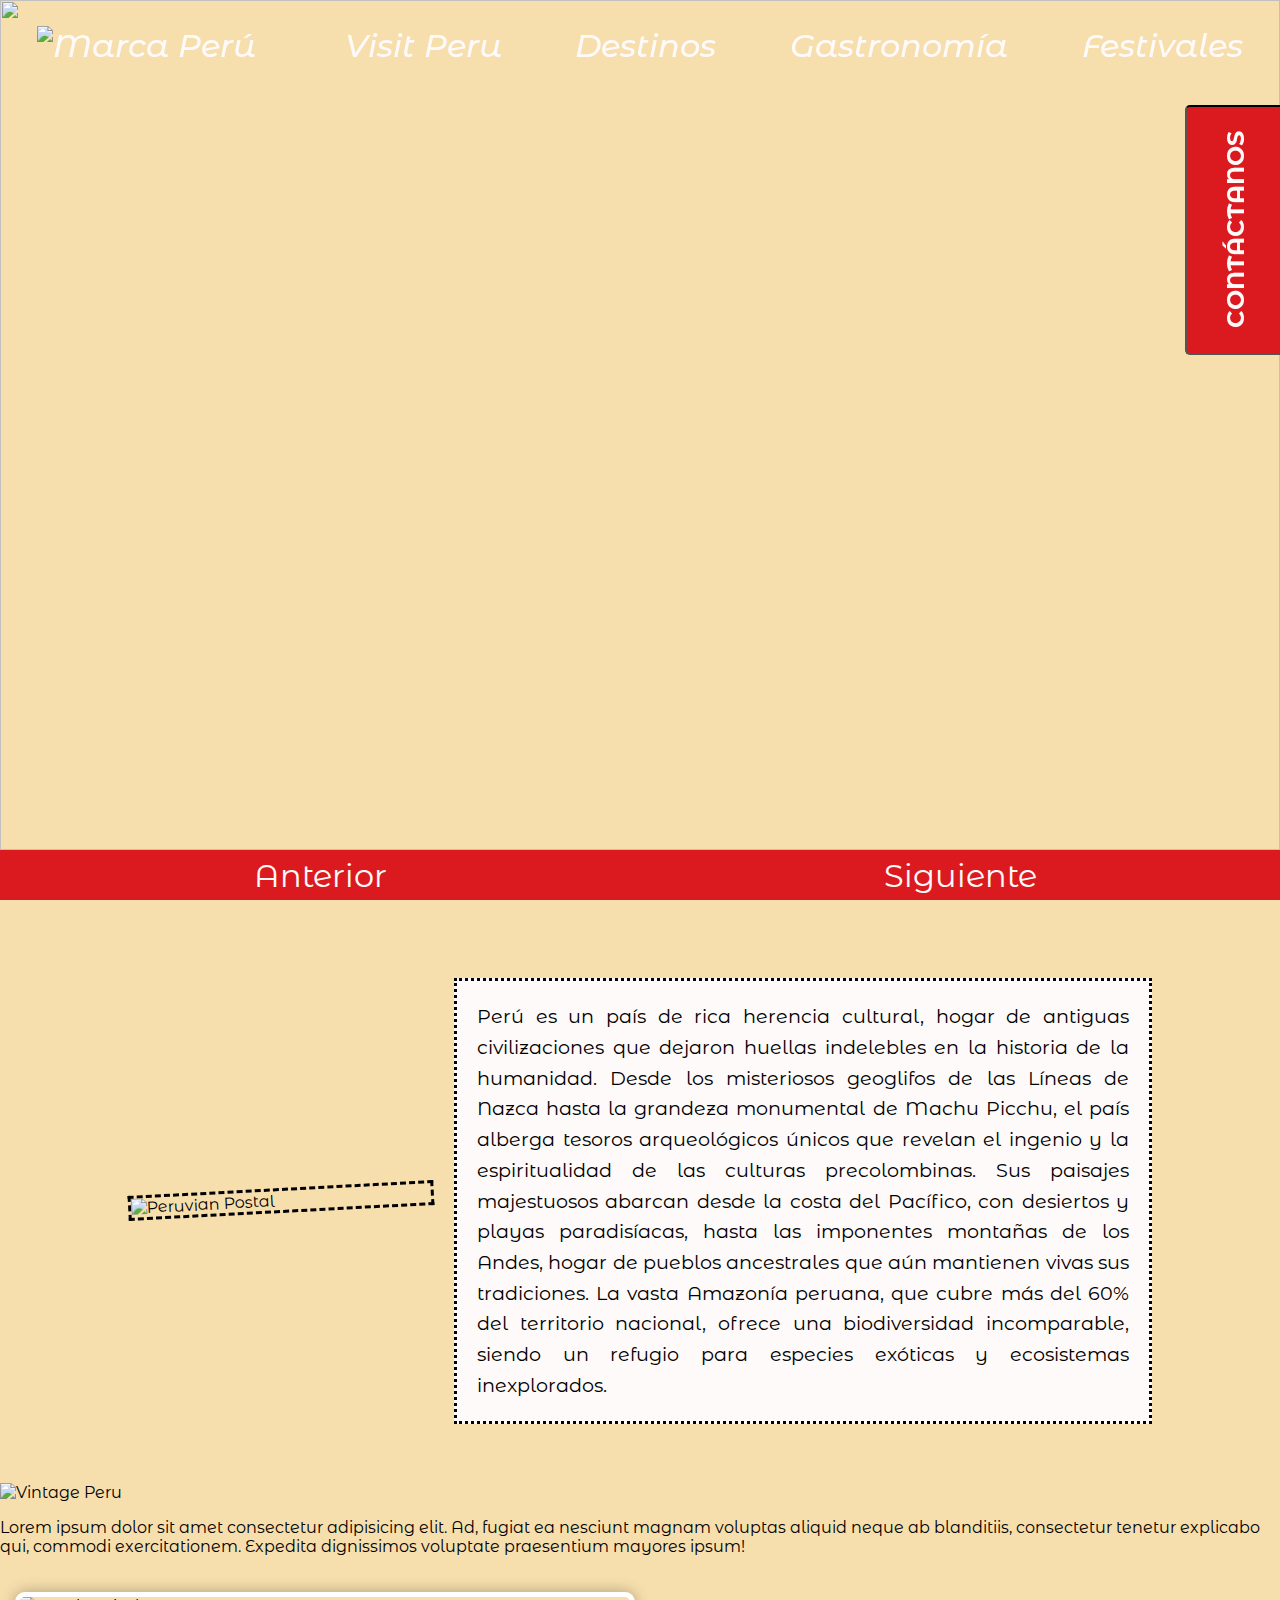
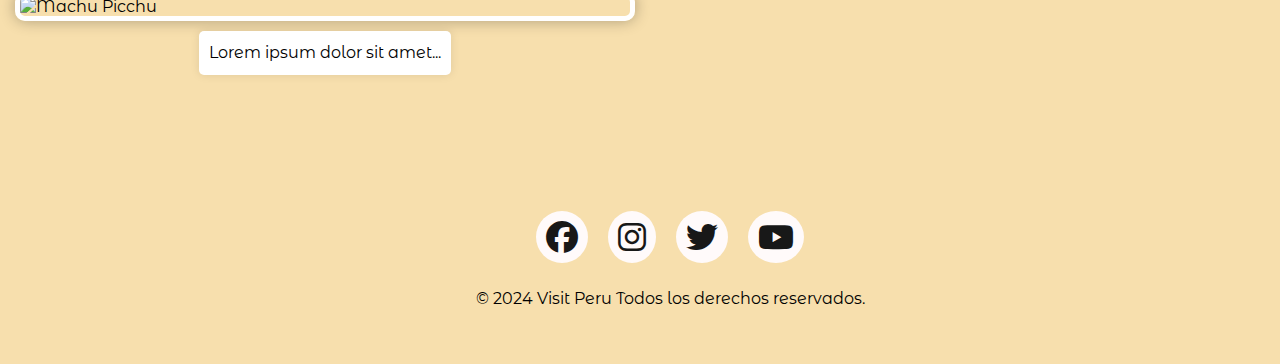
==== index.html @ e8b4d68f "CAMBIOS 21-10" ====
<!DOCTYPE html>
<html lang="en">

<head>
    <meta charset="UTF-8">
    <meta name="viewport" content="width=device-width, initial-scale=1.0">
    <title>Visit Peru</title>
    <link rel="shortcut icon" href="./content_images/peru_logo.jpg" type="image/x-icon">
    <!--Fonts para la página (Montserrat Alternates)-->
    <link rel="preconnect" href="https://fonts.googleapis.com">
    <link rel="preconnect" href="https://fonts.gstatic.com" crossorigin>
    <link
        href="https://fonts.googleapis.com/css2?family=Montserrat+Alternates:ital,wght@0,100;0,200;0,300;0,400;0,500;0,600;0,700;0,800;0,900;1,100;1,200;1,300;1,400;1,500;1,600;1,700;1,800;1,900&display=swap"
        rel="stylesheet">
    <!--Archivos CSS-->
    <link rel="stylesheet" href="./css_files/gallery.css">
    <link rel="stylesheet" href="./css_files/main.css">
    <link rel="stylesheet" href="./css_files/info_form.css">
    <link rel="stylesheet" href="./css_files/nav_bar.css">
    <!--Fuente de iconos de redes sociales-->
    <link rel="stylesheet" href="https://cdnjs.cloudflare.com/ajax/libs/font-awesome/6.6.0/css/all.min.css" />
</head>

<body>
    <!-- Cargador de página-->
    <div id="loader"></div>

    <!-- Barra de navegación -->
    <div class="navbar">
        <a href="#"><img src="https://www.pikpng.com/pngl/b/542-5426711_logo-marca-peru-logo-peru-clipart.png"
                alt="Marca Perú" class="navbar-imagen"></a>
        <a href="#">Visit Peru</a>
        <a href="./destinos.html">Destinos</a>
        <a href="./gastronomia.html">Gastronomía</a>
        <a href="./festivales.html">Festivales</a>
    </div>

    <!-- Galería de imágenes -->
    <div class="gallery">
        <div class="gallery-container">
            <img class="gallery-item active" src="https://wallpapers.com/images/hd/lima-peru-shoreline-night-view-9mqbb0myqcqg0w16.jpg" data-index="1">
            <img class="gallery-item" src="https://www.comeseeperutours.com/wp-content/uploads/2024/09/Cebiche-Peru-1.jpg" data-index="2">
            <img class="gallery-item" src="https://www.perutravels.net/wp-content/uploads/2022/05/Corpus-Christi-festivales-en-peru.jpeg" data-index="3">
        </div>
    </div>

    <!-- Botones de navegación -->
    <div class="nav-buttons">
        <button style="font-family: Montserrat Alternates" class="nav-button" id="prevButton">Anterior</button>
        <button style="font-family: Montserrat Alternates" class="nav-button" id="nextButton">Siguiente</button>
    </div>
    <br>
    <!-- Foto de postal -->
    <div class="postal-section">
    <img src="https://ih1.redbubble.net/image.4847536312.1207/flat,750x,075,f-pad,750x1000,f8f8f8.jpg" alt="Peruvian Postal">
    <p>Perú es un país de rica herencia cultural, hogar de antiguas civilizaciones que dejaron huellas indelebles en la historia de la humanidad. Desde los misteriosos geoglifos de las Líneas de Nazca hasta la grandeza monumental de Machu Picchu, el país alberga tesoros arqueológicos únicos que revelan el ingenio y la espiritualidad de las culturas precolombinas. Sus paisajes majestuosos abarcan desde la costa del Pacífico, con desiertos y playas paradisíacas, hasta las imponentes montañas de los Andes, hogar de pueblos ancestrales que aún mantienen vivas sus tradiciones. La vasta Amazonía peruana, que cubre más del 60% del territorio nacional, ofrece una biodiversidad incomparable, siendo un refugio para especies exóticas y ecosistemas inexplorados.
</p>
</div>

    <!--Postal antigua-->
    <div>
        <img src="https://storage.googleapis.com/hippostcard/p/b6eca78a36ceccbe01fbb7e69106155b-800.jpg" alt="Vintage Peru">
        <p>Lorem ipsum dolor sit amet consectetur adipisicing elit. Ad, fugiat ea nesciunt magnam voluptas aliquid neque ab blanditiis, consectetur tenetur explicabo qui, commodi exercitationem. Expedita dignissimos voluptate praesentium mayores ipsum!</p>
    </div>
    <!-- Sección de contenido -->
    <div class="content">
        <div class="grid">
            <div class="image-container">
                <img class="image-section" src="./content_images/macchu_picchu.jpg" alt="Machu Picchu">
                <p>Lorem ipsum dolor sit amet...</p>
            </div>
            <!-- ... más contenedores de imágenes ... -->
        </div>
    </div>
    <!-- Capa -->
    <div id="capa" class="capa" style="display:none;"></div>

    <!-- Botón de contacto -->
    <button style="font-family: Montserrat Alternates; font-size:x-large" class="contact">CONTÁCTANOS</button>

    <!-- Caja de formulario -->
    <div class="form-box">
        <h2>Socios de 
            PROMPERÚ</h2>

        <!-- Navegación para Login y Registro -->
        <div class="form-toggle">
            <button style="font-family: Montserrat Alternates" id="login-toggle" class="active">Login</button> |
            <button style="font-family: Montserrat Alternates" id="register-toggle">Registrarse</button>
        </div>

        <!-- Formulario de inicio de sesión -->
        <form id="login-form" class="grid">
            <label for="email-login">Correo Electrónico</label>
            <input type="email" id="email-login" name="email-login" required>

            <label for="password-login">Contraseña</label>
            <input type="password" id="password-login" name="password-login" required>

            <div class="grid checkbox-message">
                <input type="checkbox" id="remember" name="remember">
                <label for="remember">Recordar contraseña</label>
            </div>

            <p class="forgot-password"><a href="#">Olvidaste tu contraseña?</a></p>

            <button style="font-family: Montserrat Alternates;" type="submit">INGRESAR</button>
        </form>

        <!-- Formulario de registro (Inicialmente oculto) -->
        <form id="register-form" class="grid inputs" style="display:none;">
            <p style="font-size:large; font-weight:bold">Hazte miembro de <a href="https://www.gob.pe/promperu">PROMPERÚ</a></p>

            <label for="nombre">Nombre</label>
            <input type="text" id="nombre" name="nombre" required>

            <label for="email">Correo Electrónico</label>
            <input type="email" id="email" name="email" required>

            <label for="password">Contraseña</label>
            <input type="password" id="password" name="password" required>

            <label for="confirm-password">Confirmar contraseña</label>
            <input type="password" id="confirm-password" name="confirm-password" required>

            <div class="grid checkbox-message">
                <input type="checkbox" id="consent" name="consent" required>
                <label for="consent"><a href="#"> Aceptar términos y condiciones.</a></label>
            </div>
            <br>
            <button style="font-family: Montserrat Alternates" type="submit">REGISTRARME</button>
        </form>
    </div>


    <!-- Archivos JS -->
    <script src="./js_linkedPages/general_navbar.js"></script>
    <script src="./js_files/gallery.js"></script>
    <script src="./js_files/info_form.js"></script>
    <script src="./js_files/main.js"></script>
    <script src="./js_linkedPages/general_loadingPage.js"></script>

    <!-- Pie de página -->
    <footer>
        <div class="footerContainer">
            <div class="socialIcons">
                <a href="https://www.facebook.com/marcaPERU.lat"><i class="fa-brands fa-facebook"></i></a>
                <a href="https://www.instagram.com/peru/"><i class="fa-brands fa-instagram"></i></a>
                <a href="https://x.com/marcaPERU?ref_src=twsrc%5Egoogle%7Ctwcamp%5Eserp%7Ctwgr%5Eauthor"><i class="fa-brands fa-twitter"></i></a>
                <a href="https://www.youtube.com/@marcaperu"><i class="fa-brands fa-youtube"></i></a>
            </div>
            <p>© 2024 Visit Peru Todos los derechos reservados.</p>
        </div>
    </footer>
</body>

</html>
---- css_files/gallery.css ----
/* Estilos de la galería de imágenes */
:root {
    --color1: rgb(219, 26, 31);
    --color2: rgba(120, 0, 0);
    --color3: snow;
    --borde: 1px solid rgb(219, 26, 31);
}

@font-face {
    font-family: Cormorant;
    src: url(../fonts/static/Cormorant-BoldItalic.ttf);
}

/* Incluir el relleno y los bordes en el ancho y alto total del elemento */
*.gallery {
    box-sizing: border-box;
}

body {

    /* Eliminar el margen predeterminado del cuerpo */
    margin: 0;
    /* Ocultar la barra de desplazamiento horizontal */
    overflow-x: hidden;
}

.gallery {
    /* Posicionamiento relativo para la galería */
    position: relative;
    /* Ocultar el desbordamiento de imágenes posicionadas absolutamente */
    overflow: hidden;
    /* La galería ocupa el ancho total de la vista de la ventana */
    width: 100vw;
    /* Altura completa de la ventana gráfica menos la altura del botón */
    height: calc(100vh - 50px);
}

.gallery-container {
    position: relative;
    /* Contenedor para posicionar imágenes */
    width: 100%;
    /* Hacer que el contenedor llene la galería */
    height: 100%;
}

/* Configuración de las imágenes individuales de la galería */
.gallery-item {
    object-fit: cover;
    /* Mantener la relación de aspecto y cubrir el espacio */
    position: absolute;
    /* Posicionar imágenes absolutamente */
    top: 0;
    left: 0;
    width: 100%;
    /* Hacer que las imágenes llenen la galería */
    height: 100%;
    /* Hacer que las imágenes llenen la galería */
    z-index: 1;
    /* Asegurar que las imágenes estén detrás de los controles */
    opacity: 0;
    /* Comenzar sin opacidad */
    transform: scale(2.0);
    /* Iniciar con un ligero zoom-in */
    transition: opacity 3s ease, transform 2s ease;
    /* Transiciones suaves para opacidad y zoom-out */
    visibility: hidden;
    /* Ocultar imágenes inicialmente */
}

/* Cuando la imagen está activa, aplicar estos estilos */
.gallery-item.active {
    opacity: 1;
    /* Totalmente visible */
    visibility: visible;
    /* Hacerla visible cuando está activa */
    transform: scale(1);
    /* Aplicar efecto de zoom-out */
}

/* Estilos de los botones 'anterior' y 'siguiente' debajo de la galería */
.nav-buttons {
    
    display: flex;
    /* Usar flexbox para alinear botones */
    width: 100vw;
    /* Ancho completo de la ventana gráfica */
    height: 50px;
    /* Establecer una altura para los botones */
    background-color: #f0f0f0;
    /* Opcional: color de fondo para el contenedor de los botones */
}

.nav-button {
    font-family: Cormorant;
    /* El ancho de los botones ocupa el mismo espacio */
    flex: 1;
    /* Tamaño de la fuente */
    font-size: 20px;
    cursor: pointer;
    /* Color de fondo de los botones 'anterior' y 'siguiente' */
    background-color: var(--color1);
    color: var(--color3);
    font-size: xx-large;
    /* Cambiar esto al color de texto deseado */
    border: none;
    margin: 0;
    /* Eliminar márgenes */
    display: flex;
    /* Establecer el botón como contenedor flex */
    align-items: center;
    /* Centrar el texto verticalmente */
    justify-content: center;
    /* Centrar el texto horizontalmente */
    transition: background-color 0.3s ease;
    /* Transición suave para efectos de hover */
}

/* Efecto hover */
.nav-button:hover {
    background-color: var(--color2);
    /* Sombra más oscura al pasar el cursor */
    color: var(--color3);
    /* Color del texto al pasar el cursor */
}

/* Estado activo del botón (opcional) */
.nav-button:active {
    background-color: var(--color1);
}
---- css_files/main.css ----
:root {
    /* Los colores principales de la página */
    --color1: rgb(219, 26, 31);
    --color2: rgba(120, 0, 0);
    --color3: snow;
    --color4: #f7dfad;
    --color5: rgb(153, 102, 204);
    --borde: 1px solid rgb(219, 26, 31);
}

html,
body {
    font-family: "Montserrat Alternates", sans-serif;
    margin: 0;
    padding: 0;
    height: 100%;
    background-color: var(--color4);
}

/* Configuración de la cuadrícula para dos columnas */
.grid {
    display: grid;
    grid-template-columns: repeat(2, 1fr);
    gap: 20px;
}

/*Estilos de postal*/
.postal-section {
    padding: 40px;
    display: flex;
    align-items: center;
    justify-content: space-between;
    gap: 20px;
    max-width: 80%;
    margin: 0 auto;
}

.postal-section p {
    flex: 1;
    width: 150px;
    height: auto;
    text-align: justify;
    font-size: 1.2em;
    border-style:dotted;
    background-color: snow;
    padding: 20px;
    color: black;
    line-height: 1.6;
    transition: background-color 0.3s ease, color 0.3s ease;

}

.postal-section p:hover {
    background-color: var(--color5);
    color: var(--color3);
    font-weight: bold;
    border-style:groove;
    padding: 20px;
    border-radius: 5px;
}

.postal-section img {
    width: 300px;
    height: auto;
    border-style: dashed;
    transform: rotate(-3deg);
    transition: transform 0.5s ease;
    object-fit: cover;
}

.postal-section img:hover {
    transform: rotate(-3deg) scale(1.1);
}


/* Añadir relleno alrededor del contenido */
.content {
    padding: 20px;
}

/* Estilo del contenedor de imágenes */
.image-container {
    margin: 0;
    display: flex;
    flex-direction: column;
    align-items: center;
}

/* Estilo de la imagen: borde blanco, sombra y zoom al pasar el ratón */
.image-section {
    width: 100%;
    height: auto;
    border-radius: 10px;
    border: 5px solid white;
    box-shadow: 0 0 15px rgba(0, 0, 0, 0.3);
    transition: transform 0.3s ease;
}

.image-section:hover {
    transform: scale(1.05);
}

/* Centrar el párrafo debajo de cada imagen */
.image-container p {
    text-align: center;
    margin-top: 10px;
    font-size: 1rem;
    line-height: 1.5;
    padding: 10px;
    background-color: white;
    border-radius: 5px;
    box-shadow: 0 0 10px rgba(0, 0, 0, 0.1);
    max-width: 100%;
}

/* Estilos de la página de carga */
#loader {
    position: fixed;
    width: 100%;
    height: 100vh;
    background: rgba(33, 36, 45, 0.8) url('https://cdn.pixabay.com/animation/2023/11/29/03/37/03-37-06-789_512.gif') no-repeat center;
    background-size: 512px 512px;
    z-index: 999;
    transition: opacity 1s ease;
    opacity: 1;
}
---- css_files/info_form.css ----
:root {
    /* Los colores principales de la página */
    --color1: rgb(219, 26, 31);
    --color2: rgba(120, 0, 0);
    --color3: snow;
    --color4: #f7dfad;
    --color5: rgb(153, 102, 204);
    --borde: 1px solid rgb(219, 26, 31);
}
body {
    font-family: "Montserrat Alternates", sans-serif;
    font-style: normal;
}

/* Caja de formulario */
.form-box {
    font-size: 16px;
    color: black;
    position: fixed;
    top: 110px;
    right: -400px; /* Iniciar fuera de pantalla */
    padding: 20px;
    width: 350px;
    max-width: 100%; /* Ajuste para pantallas más pequeñas */
    background-color: var(--color3);
    border: var(--borde);
    z-index: 1000;
    transition: transform 0.5s ease; /* Asegurar transición suave */
    transform: translateX(100%); /* Inicialmente oculto fuera de pantalla */
}

.form-box.abierto {
    right: 0; /* Deslizar hacia dentro */
    transform: translateX(0); /* El formulario se desliza a la vista */
    width: 400px;
    height: auto;
}

/* Diseño de cuadrícula */
.form-box .grid {
    display: grid;
    grid-template-columns: 1fr;
    gap: 10px;
}
/* Estilos para los inputs */
.form-box input[type="text"],
.form-box input[type="email"],
.form-box input[type="password"],
.form-box textarea {
    width: 100%;
    padding: 4px;
    border: 1px solid #ccc;
    background-color: snow;
    margin-bottom: 10px;
    box-sizing: border-box;
}

/* Checkbox (cuadro de términos) */
.form-box .checkbox-message {
    display: flex;
    align-items: center;
    gap: 10px;
}

/* Botón de envío */
.form-box button {
    background-color: var(--color1);
    color: snow;
    padding: 10px 15px;
    border: none;
    cursor: pointer;
    transition: background-color 0.3s ease;
}

.form-box button:hover {
    background-color: var(--color2);
}
/* Estilos para los botones 'login' y 'registrarse' */
.form-toggle {
    padding-bottom: 20px;
}
/* Botón de Contacto */
.contact {
    font-weight: bold;
    text-align: center;
    cursor: pointer;
    width: 250px;
    height: 100px;
    position: fixed;
    top: 180px;
    right: -80px;
    transform: rotate(-90deg);
    background-color: var(--color1);
    color: snow;
    padding: 10px 20px;
    border-radius: 5px;
    font-family: Verdana, Geneva, Tahoma, sans-serif;
    font-size: 16px;
    z-index: 1001;
    transition: background-color 0.3s ease;
}

.contact:hover {
    background-color: var(--color2);
}

/* Ajustes responsivos */
@media (max-width: 768px) {
    .form-box {
        width: 100%;
        right: -100%;
    }

    .form-box.abierto {
        right: 0;
    }

    .contact {
        top: 60px;
        right: -80px;
    }
}

/* Capa que cubre la página al hacer clic en el formulario */
.capa {
    display: none;
    position: fixed;
    top: 0;
    left: 0;
    width: 100%;
    height: 100%;
    background-color: rgba(0, 0, 0, 0.7); /* Fondo oscuro semi-transparente */
    z-index: 1000; /* Posicionarse por encima del resto del contenido */
}
---- css_files/nav_bar.css ----
:root {
    /* Los colores principales de la página */
    --color1: rgb(219, 26, 31);
    --color2: rgba(120, 0, 0);
    --color3: snow;
    --color4: #f7dfad;
    --borde: 1px solid rgb(219, 26, 31);
}
/* Sección de los estilos */
.navbar {
    /* Fuente que usaremos en la barra de navegación */
    font-family: "Montserrat Alternates", sans-serif;
    font-style: italic;
    font-weight: 500;
    position: fixed;
    overflow: hidden; 
    font-size: 2em;
    top: 0;
    left: 0;
    width: 100%;
    /* La barra ocupará 1/10 de la altura de la ventana */
    height: 10vh;
    background-color: transparent;
    display: flex;
    justify-content: space-around;
    align-items: center;
    box-sizing: border-box;
    z-index: 1000;
    transition: background-color 0.3s ease;
}

.navbar.solid {
    background-color: var(--color1);
    color: var(--color3);
}

.navbar a {
    color: var(--color3);
    text-decoration: none;
    font-size: 1em;
    margin: 0 15px;
    padding: 15px;
    /* Transition permite el cambio de color con un tiempo determinado */
    transition: background-color 0.3s ease; 
    /* border-radius: 5px; */
}

.navbar a:hover {
    background-color: var(--color2);
    color: var(--color3);
}

.navbar a img {
    height: 50px;
    width: auto; /* Mantiene la relación de aspecto de la imagen */
    margin-right: 15px; /* Agrega espacio entre la imagen y el siguiente enlace */
    padding: 0; /* Elimina cualquier padding predeterminado */
    max-height: 100%; /* Asegura que la altura de la imagen no exceda la altura de la barra de navegación */
    object-fit: contain;
}

/* Estilos del footer y sus contenidos */
footer {
    text-align: center;
    padding: 20px;
}

.footerContainer {
    width: 100%;
    padding: 70px 30px 20px;
}

.socialIcons {
    display: flex;
    justify-content: center;
}

.socialIcons a {
    text-decoration: none;
    padding: 10px;
    background-color: var(--color3);
    margin: 10px;
    border-radius: 50%;
}

.socialIcons a i {
    font-size: 2em;
    color: black;
    opacity: 0.9;
}

/* Efecto Hover en el icono de la red social */
.socialIcons a:hover {
    background-color: var(--color2);
    transition: 0.5s;
}

.socialIcons a:hover i {
    color: var(--color3);
    transition: 0.5s;
}
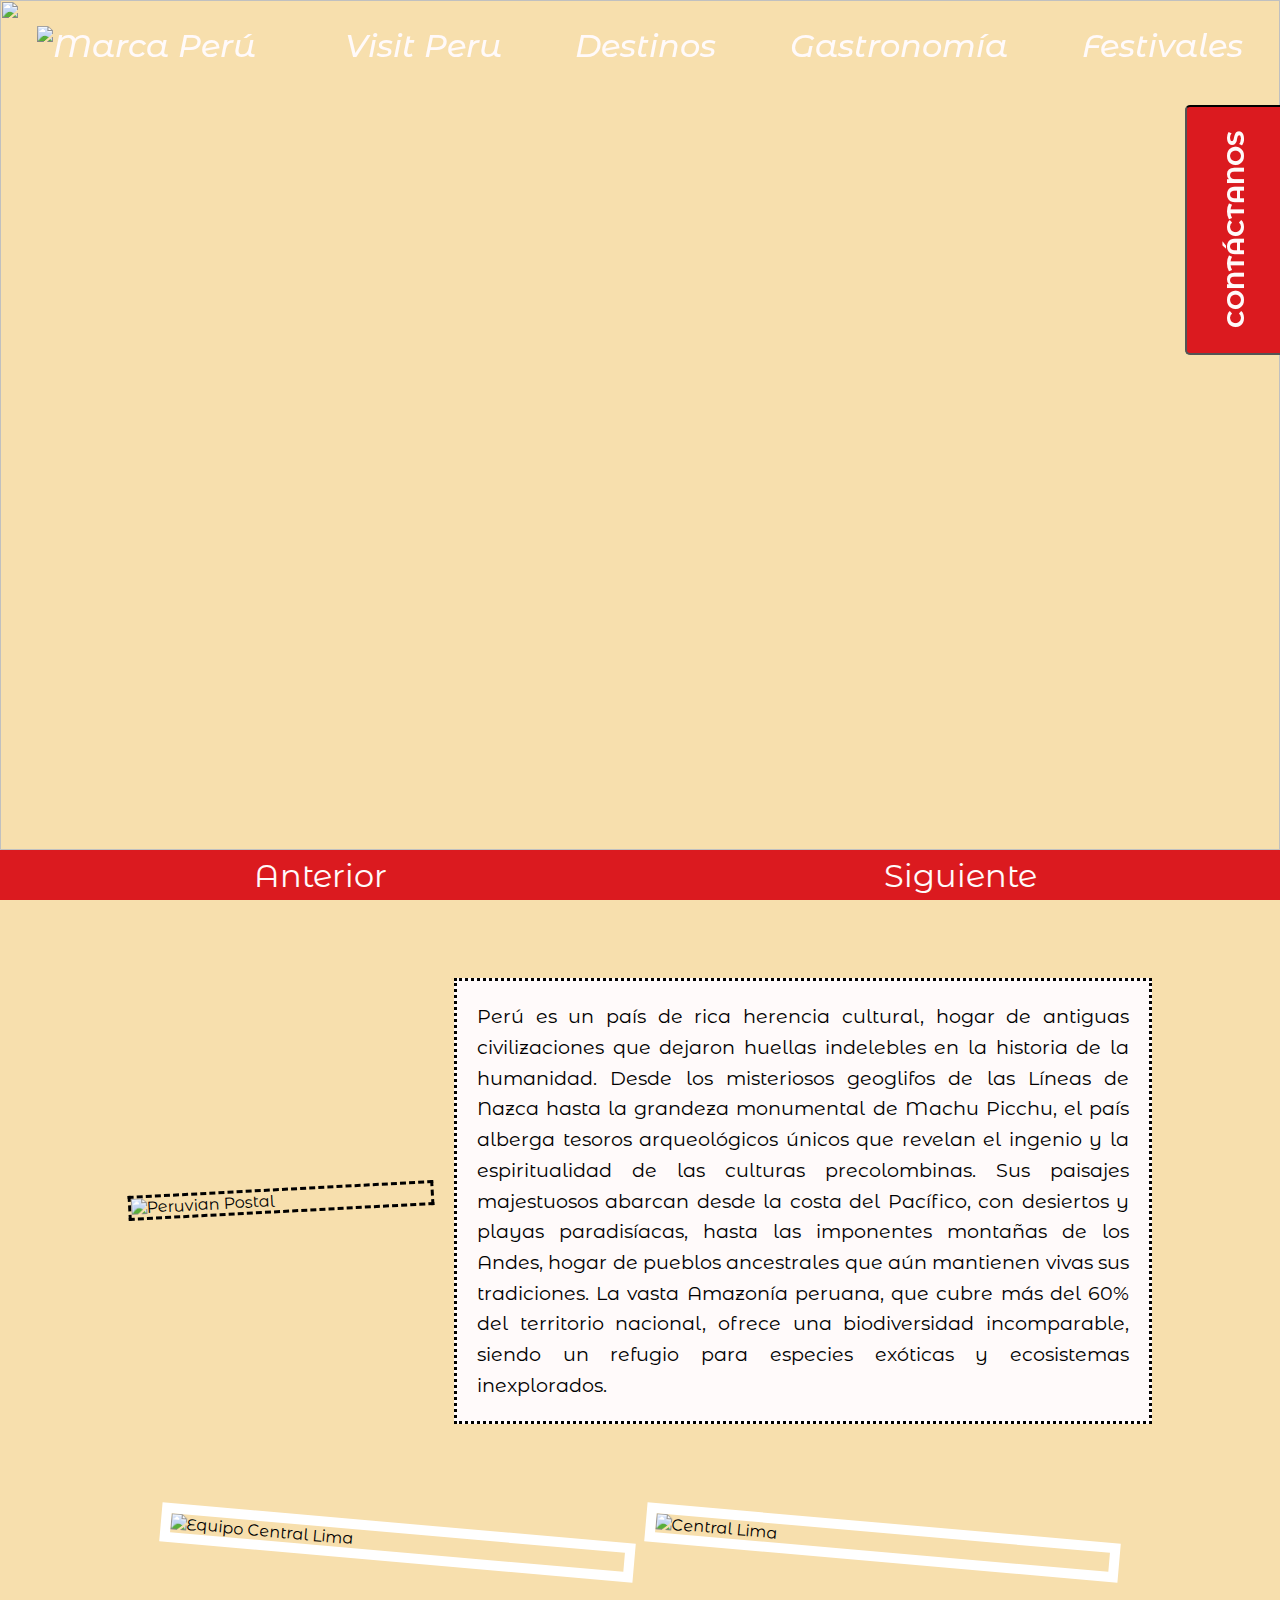
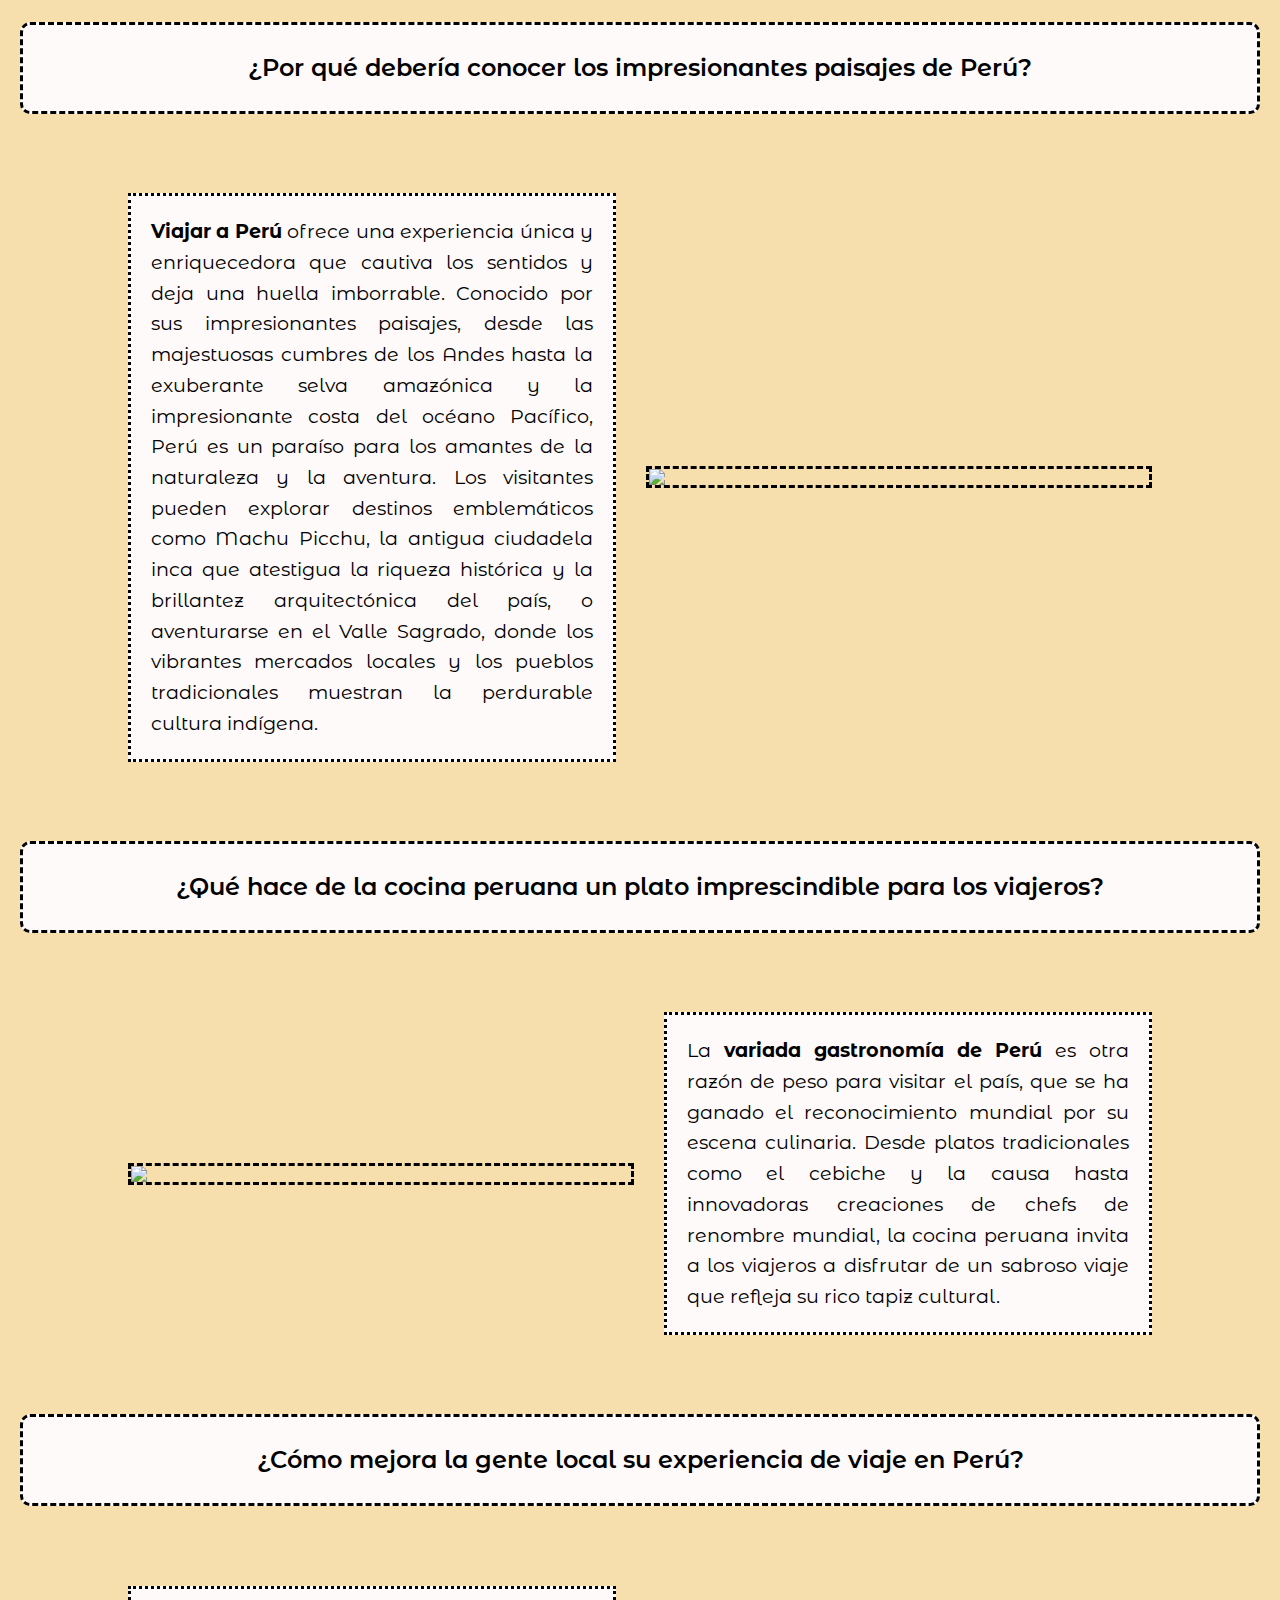
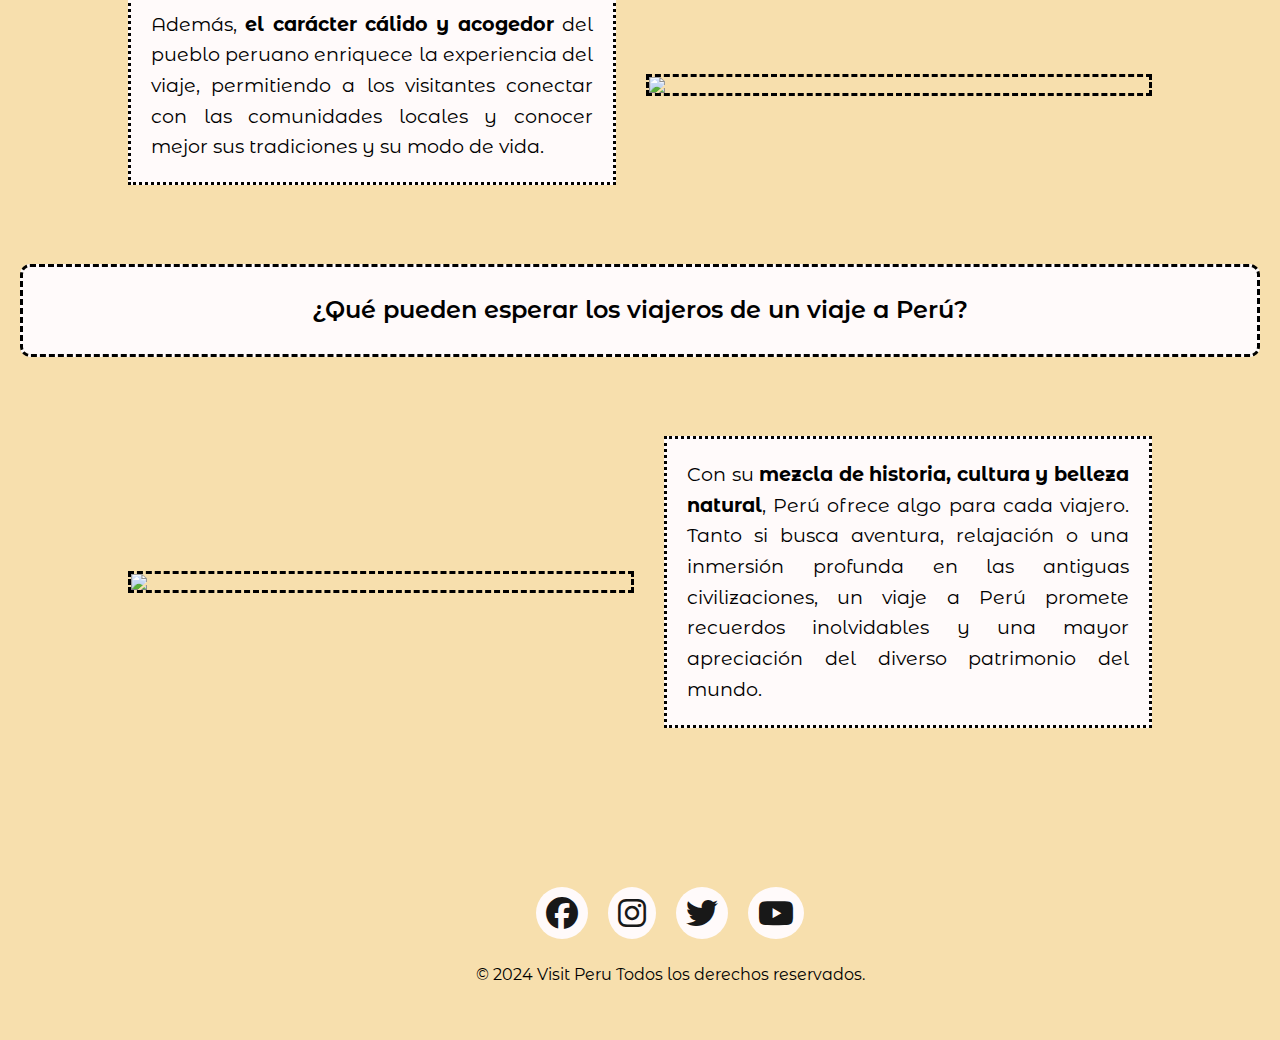
==== commit 34d85a0e: "CAMBIOS 21-10" ====
--- a/index.html
+++ b/index.html
@@ -56,22 +56,44 @@
     <p>Perú es un país de rica herencia cultural, hogar de antiguas civilizaciones que dejaron huellas indelebles en la historia de la humanidad. Desde los misteriosos geoglifos de las Líneas de Nazca hasta la grandeza monumental de Machu Picchu, el país alberga tesoros arqueológicos únicos que revelan el ingenio y la espiritualidad de las culturas precolombinas. Sus paisajes majestuosos abarcan desde la costa del Pacífico, con desiertos y playas paradisíacas, hasta las imponentes montañas de los Andes, hogar de pueblos ancestrales que aún mantienen vivas sus tradiciones. La vasta Amazonía peruana, que cubre más del 60% del territorio nacional, ofrece una biodiversidad incomparable, siendo un refugio para especies exóticas y ecosistemas inexplorados.
 </p>
 </div>
+<!--Imágenes-->
+<div class="inicio-image">
+    <img src="https://www.inkanmilkyway.com/wp-content/uploads/2022/11/lugares-turisticos-lima-peru-6.jpg"
+        alt="Equipo Central Lima">
+    <img src="https://elsllepaplats.com/wp-content/uploads/2019/08/Central-lima-restaurante.jpg" alt="Central Lima">
+</div>
+<!--Contenido trivia-->
+<div class="trivia">
+    <p>¿Por qué debería conocer los impresionantes paisajes de Perú?</p>
+</div>
+<div class="trivia-preguntas">
+    <p><strong>Viajar a Perú</strong> ofrece una experiencia única y enriquecedora que cautiva los sentidos y deja una huella imborrable. Conocido por sus impresionantes paisajes, desde las majestuosas cumbres de los Andes hasta la exuberante selva amazónica y la impresionante costa del océano Pacífico, Perú es un paraíso para los amantes de la naturaleza y la aventura. Los visitantes pueden explorar destinos emblemáticos como Machu Picchu, la antigua ciudadela inca que atestigua la riqueza histórica y la brillantez arquitectónica del país, o aventurarse en el Valle Sagrado, donde los vibrantes mercados locales y los pueblos tradicionales muestran la perdurable cultura indígena.</p>
+    <img src="https://destinationlesstravel.com/wp-content/uploads/2020/02/DSC_0910.jpg.webp">
+</div>
+<div class="trivia">
+    <p>¿Qué hace de la cocina peruana un plato imprescindible para los viajeros?</p>
+</div>
+<div class="trivia-preguntas">
+    <img src="https://www.auriperu.com/wp-content/uploads/2022/10/Best-peruvian-recipes.jpg">
+    <p>La<strong> variada gastronomía de Perú</strong> es otra razón de peso para visitar el país, que se ha ganado el reconocimiento mundial por su escena culinaria. Desde platos tradicionales como el cebiche y la causa hasta innovadoras creaciones de chefs de renombre mundial, la cocina peruana invita a los viajeros a disfrutar de un sabroso viaje que refleja su rico tapiz cultural.</p>
+</div>
+<div class="trivia">
+    <p>¿Cómo mejora la gente local su experiencia de viaje en Perú?</p>
+</div>
+<div class="trivia-preguntas">
+    <p>Además,<strong> el carácter cálido y acogedor</strong> del pueblo peruano enriquece la experiencia del viaje, permitiendo a los visitantes conectar con las comunidades locales y conocer mejor sus tradiciones y su modo de vida.</p>
+    <img src="https://www.bordersofadventure.com/wp-content/uploads/2022/02/Travel-to-Peru-Guide.jpg">
+</div>
+<div class="trivia">
+    <p>¿Qué pueden esperar los viajeros de un viaje a Perú?</p>
+</div>
+<div class="trivia-preguntas">
+    <img src="https://peru.info/archivos/publicacion/135-imagen-1037401782021.jpg">
+    <p>Con su<strong> mezcla de historia, cultura y belleza natural</strong>, Perú ofrece algo para cada viajero. Tanto si busca aventura, relajación o una inmersión profunda en las antiguas civilizaciones, un viaje a Perú promete recuerdos inolvidables y una mayor apreciación del diverso patrimonio del mundo.</p>
+</div>
 
-    <!--Postal antigua-->
-    <div>
-        <img src="https://storage.googleapis.com/hippostcard/p/b6eca78a36ceccbe01fbb7e69106155b-800.jpg" alt="Vintage Peru">
-        <p>Lorem ipsum dolor sit amet consectetur adipisicing elit. Ad, fugiat ea nesciunt magnam voluptas aliquid neque ab blanditiis, consectetur tenetur explicabo qui, commodi exercitationem. Expedita dignissimos voluptate praesentium mayores ipsum!</p>
-    </div>
-    <!-- Sección de contenido -->
-    <div class="content">
-        <div class="grid">
-            <div class="image-container">
-                <img class="image-section" src="./content_images/macchu_picchu.jpg" alt="Machu Picchu">
-                <p>Lorem ipsum dolor sit amet...</p>
-            </div>
-            <!-- ... más contenedores de imágenes ... -->
-        </div>
-    </div>
+
+
     <!-- Capa -->
     <div id="capa" class="capa" style="display:none;"></div>
 
--- a/css_files/main.css
+++ b/css_files/main.css
@@ -71,47 +71,104 @@
 .postal-section img:hover {
     transform: rotate(-3deg) scale(1.1);
 }
+/*Estilos de las imágenes*/
+.inicio-image {
+    padding: 40px;
+    display: flex;
+    align-items: center;
+    justify-content: space-between;
+    gap: 10px;
+    max-width: 75%;
+    margin: 0 auto;
+}
+
+.inicio-image img {
+    width: 500px;
+    height: auto;
+    transform: rotate(5deg);
+    border: 10px solid white;
+    transition: transform 0.5s ease;
+    object-fit: cover;
+    margin: 0;
+
+}
+
+.inicio-image img:hover {
+    transform: scale(1.1);
+}
 
 
 /* Añadir relleno alrededor del contenido */
 .content {
     padding: 20px;
 }
-
-/* Estilo del contenedor de imágenes */
-.image-container {
-    margin: 0;
-    display: flex;
-    flex-direction: column;
-    align-items: center;
+.trivia {
+    font-family: "Montserrat Alternates", sans-serif;
+    font-weight: 600;
+    font-size: x-large;
+    text-align: center;
+    border-radius: 10px;
+    border-style: dashed;
+    background-color: var(--color3);
+    background-size: cover;
+    background-position: center;
+    transition: background-size 0.5s ease, font-style 0.3s ease;
+    margin: 20px;
+    color: black;
+    line-height: 1.6;
 }
 
-/* Estilo de la imagen: borde blanco, sombra y zoom al pasar el ratón */
-.image-section {
-    width: 100%;
-    height: auto;
-    border-radius: 10px;
-    border: 5px solid white;
-    box-shadow: 0 0 15px rgba(0, 0, 0, 0.3);
-    transition: transform 0.3s ease;
+.trivia:hover {
+    color: var(--color3);
+    background-color: var(--color2);
+}
+.trivia-preguntas {
+    padding: 40px;
+    display: flex;
+    align-items: center;
+    justify-content: space-between;
+    gap: 30px;
+    max-width: 80%;
+    margin: 0 auto;
 }
 
-.image-section:hover {
-    transform: scale(1.05);
+.trivia-preguntas p {
+    flex: 1;
+    width: 150px;
+    height: auto;
+    text-align: justify;
+    font-size: 1.2em;
+    border-style: dotted;
+    background-color: snow;
+    padding: 20px;
+    color: black;
+    line-height: 1.6;
+    transition: background-color 0.3s ease, color 0.3s ease;
+
 }
 
-/* Centrar el párrafo debajo de cada imagen */
-.image-container p {
-    text-align: center;
-    margin-top: 10px;
-    font-size: 1rem;
-    line-height: 1.5;
-    padding: 10px;
-    background-color: white;
+.trivia-preguntas p:hover {
+    background-color: var(--color5);
+    color: var(--color3);
+    font-weight: bold;
+    border-style: groove;
+    padding: 20px;
     border-radius: 5px;
-    box-shadow: 0 0 10px rgba(0, 0, 0, 0.1);
-    max-width: 100%;
 }
+
+.trivia-preguntas img {
+    width: 500px;
+    height: auto;
+    border-style: dashed;
+    transition: transform 0.5s ease;
+    object-fit: cover;
+}
+
+.trivia-preguntas img:hover {
+    transform:scale(1.1);
+}
+
+
 
 /* Estilos de la página de carga */
 #loader {
